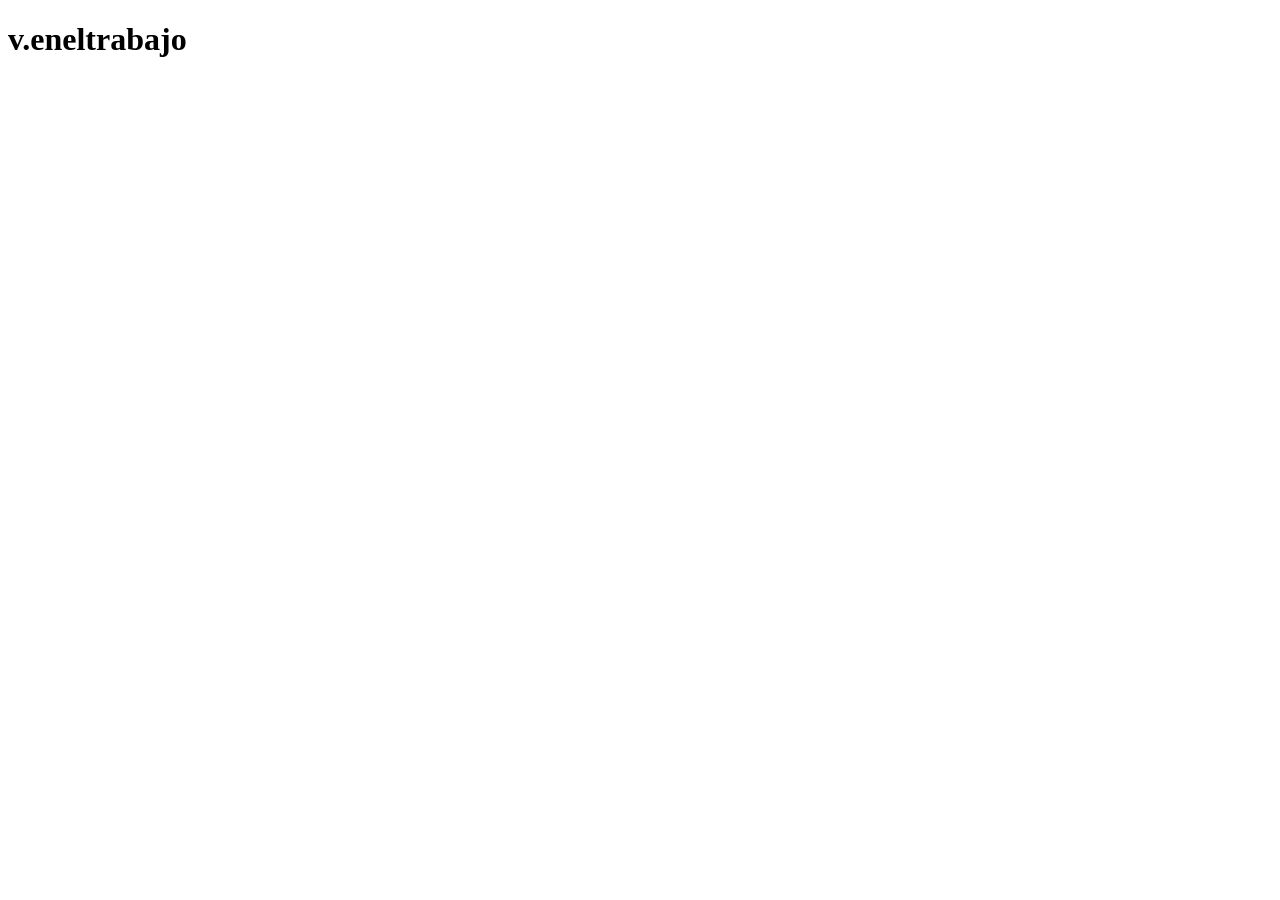
==== index.html @ 634ecb87 "he añadido un titulo con mi nombre" ====
<!DOCTYPE html>
<html lang="en">
<head>
    <meta charset="UTF-8">
    <meta name="viewport" content="width=device-width, initial-scale=1.0">
    <title>Document</title>
</head>
<body>
    <h1>v.eneltrabajo</h1>
</body>
</html>
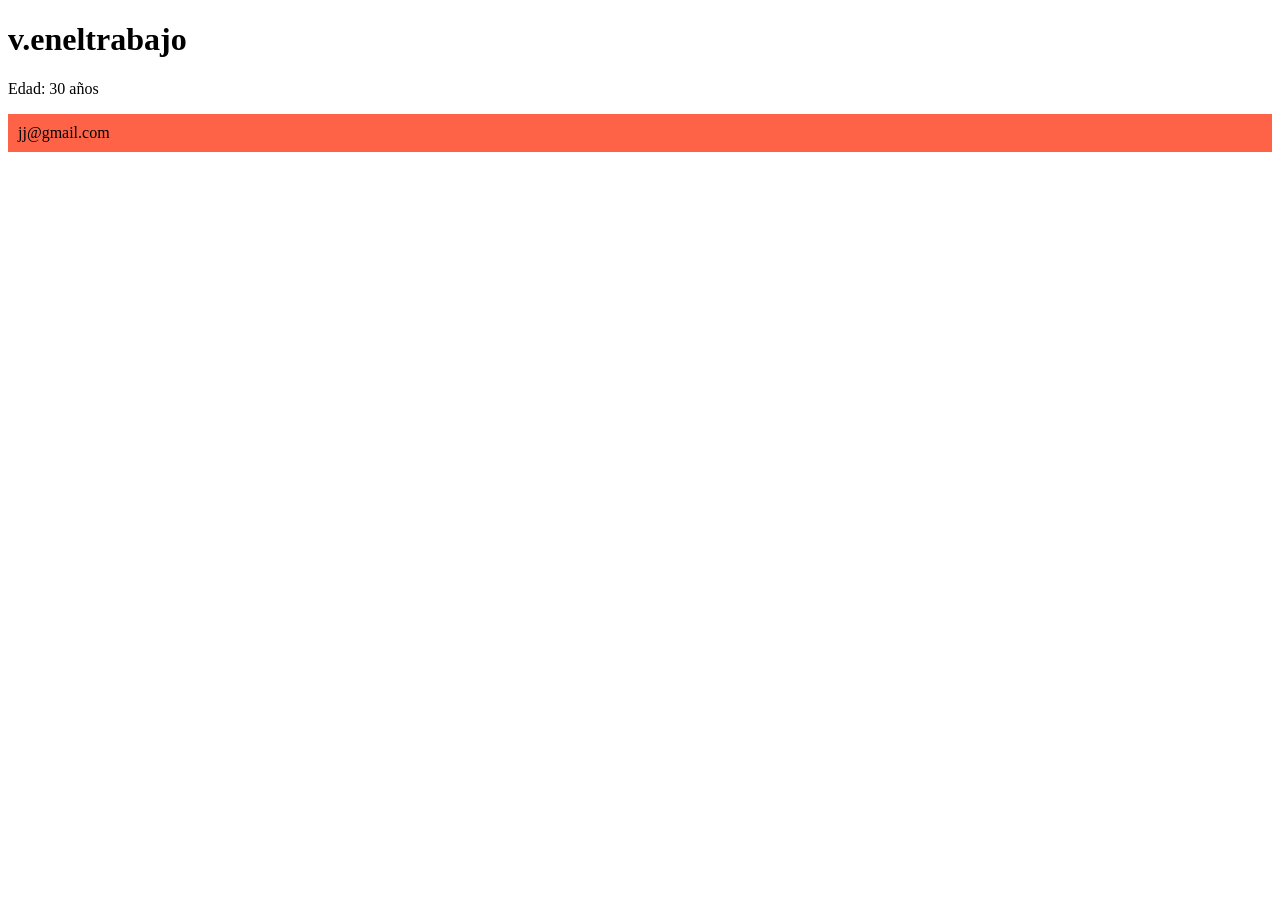
==== commit 516cea8c: "index html con correo y css color rojo descripcion" ====
--- a/index.html
+++ b/index.html
@@ -4,8 +4,11 @@
     <meta charset="UTF-8">
     <meta name="viewport" content="width=device-width, initial-scale=1.0">
     <title>Document</title>
+    <link rel="stylesheet" href="./css/style.css">
 </head>
 <body>
     <h1>v.eneltrabajo</h1>
+    <p>Edad: 30 años</p>
+    <p class="rojo">jj@gmail.com</p>
 </body>
 </html>
--- a/css/style.css
+++ b/css/style.css
@@ -0,0 +1,5 @@
+.rojo{
+    background-color :tomato;
+    padding: 10px;
+    color: white:
+}
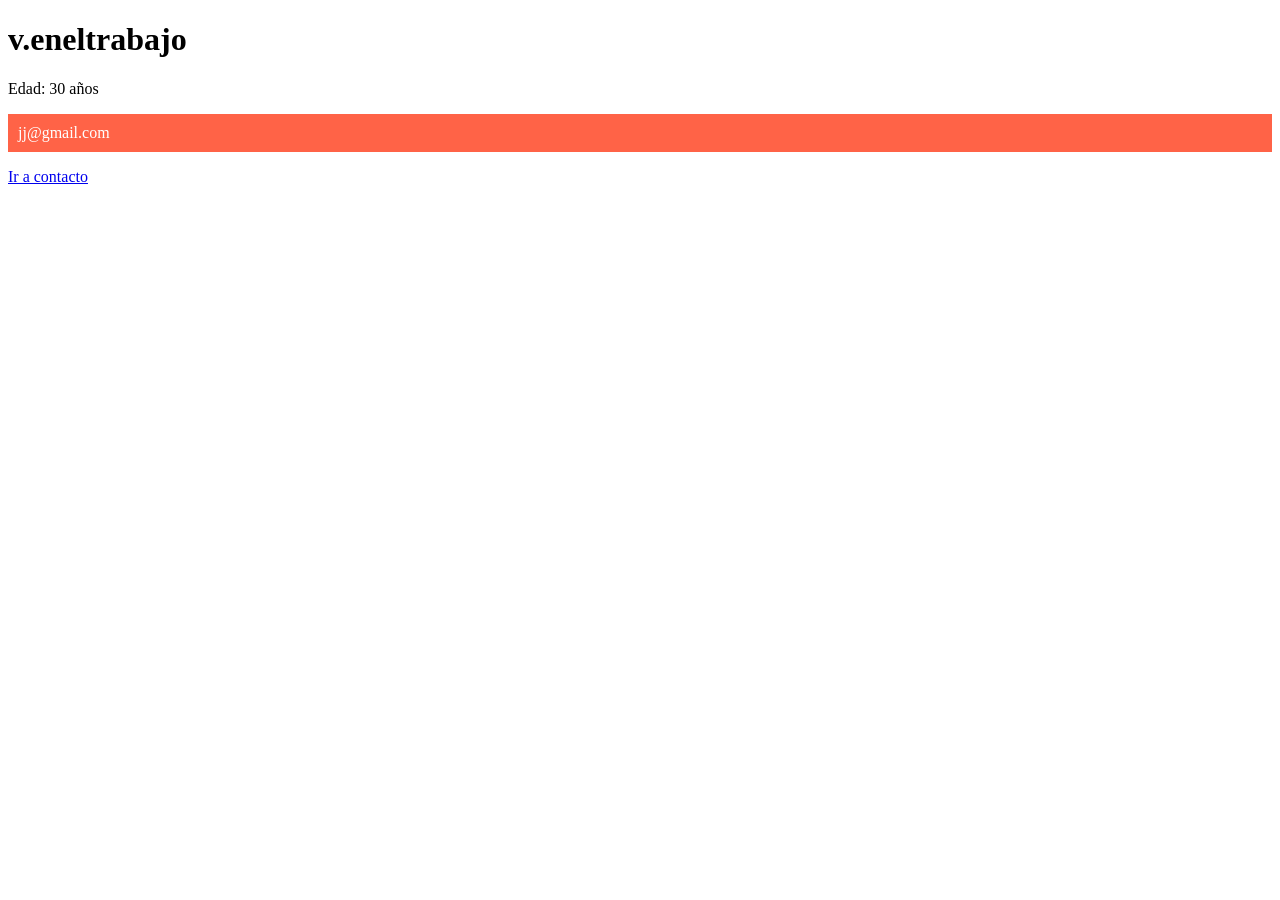
==== commit 6bfc1133: "enlace a contacto" ====
--- a/index.html
+++ b/index.html
@@ -10,5 +10,6 @@
     <h1>v.eneltrabajo</h1>
     <p>Edad: 30 años</p>
     <p class="rojo">jj@gmail.com</p>
+    <a href="./contacto.html">Ir a contacto</a>
 </body>
 </html>
--- a/css/style.css
+++ b/css/style.css
@@ -1,5 +1,5 @@
 .rojo{
     background-color :tomato;
     padding: 10px;
-    color: white:
+    color: white;
 }
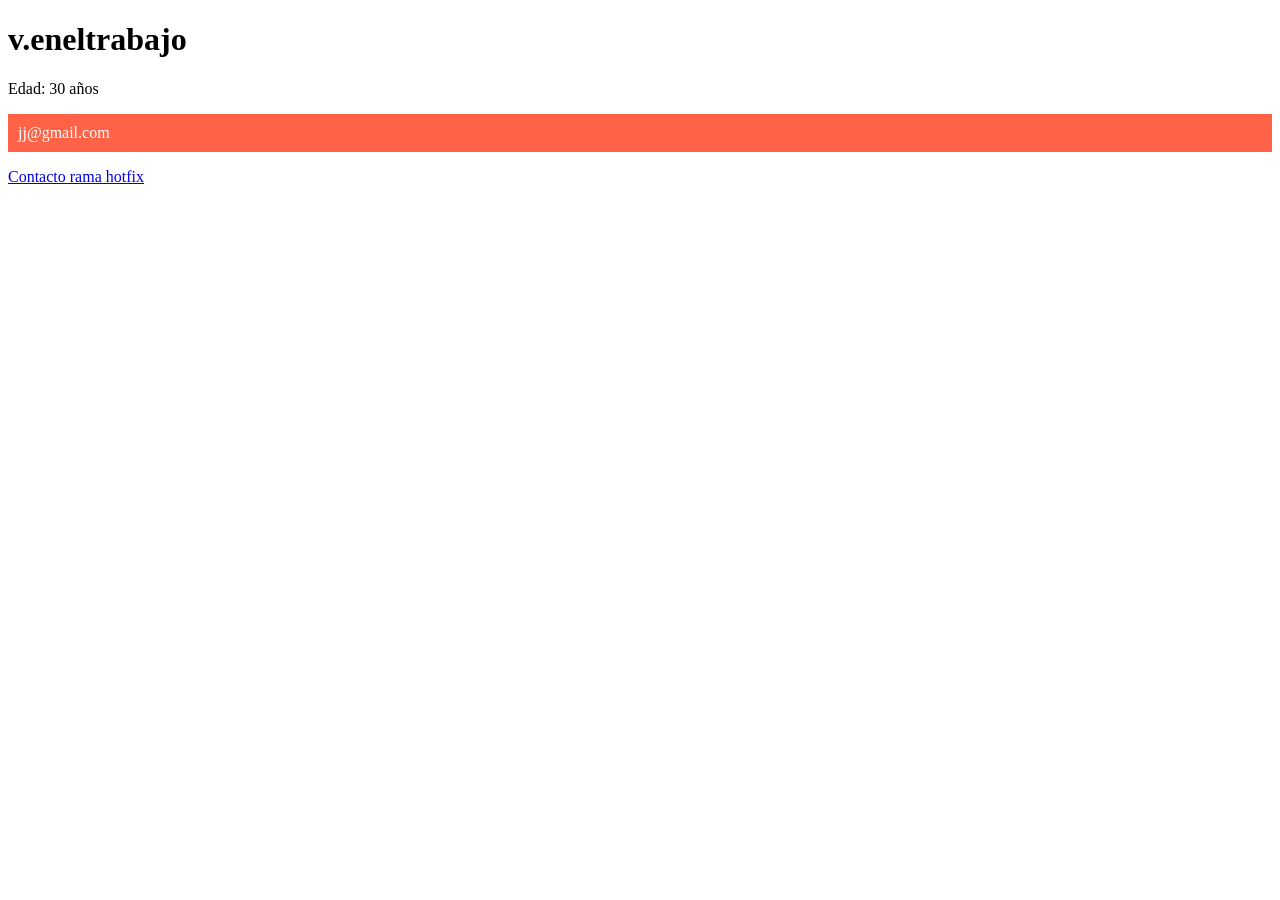
==== commit 9a55a6bf: "Contacto rama hotfix" ====
--- a/index.html
+++ b/index.html
@@ -10,6 +10,6 @@
     <h1>v.eneltrabajo</h1>
     <p>Edad: 30 años</p>
     <p class="rojo">jj@gmail.com</p>
-    <a href="./contacto.html">Ir a contacto</a>
+    <a href="./contacto.html">Contacto rama hotfix</a>
 </body>
 </html>
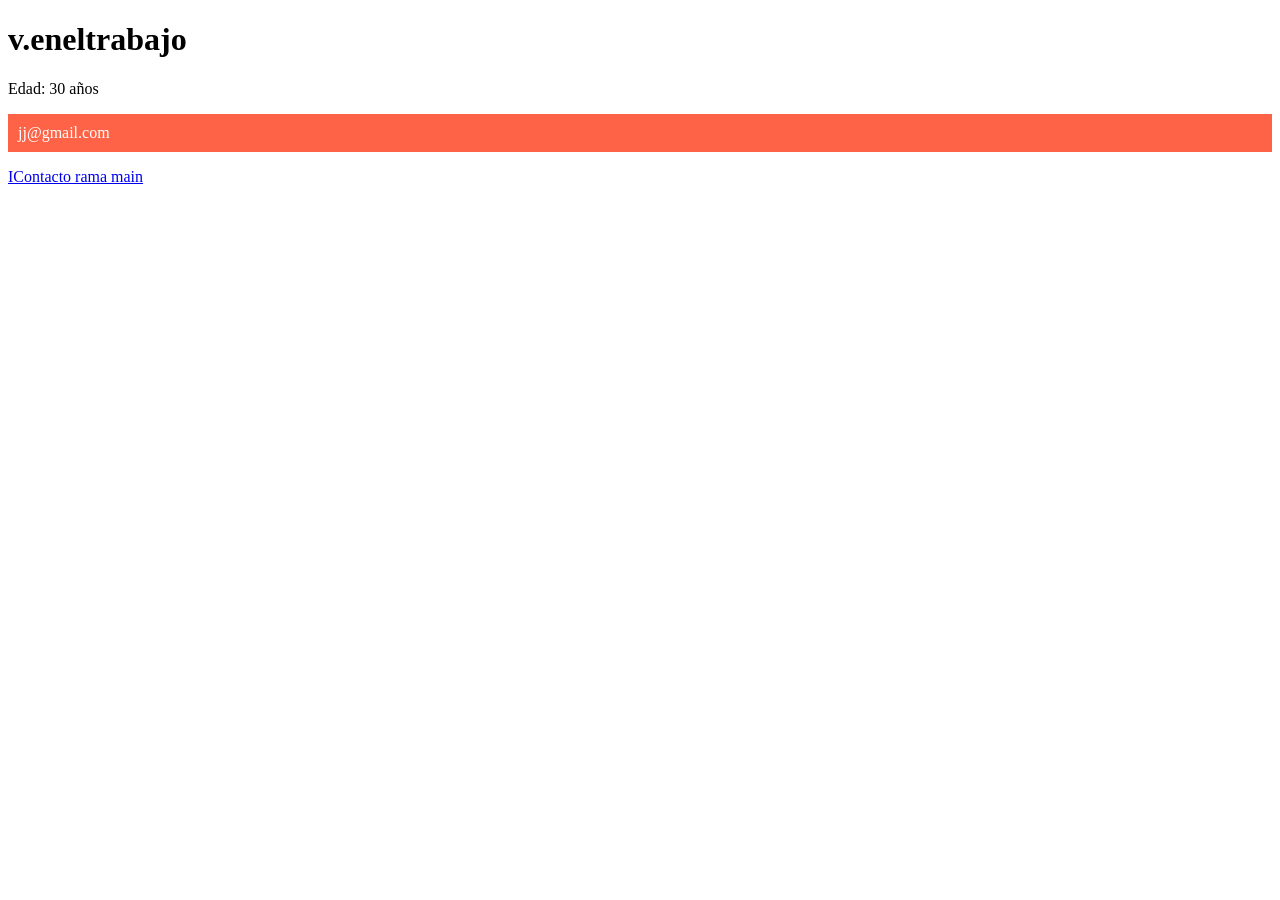
==== commit 24a4ec81: "Contacto rama main" ====
--- a/index.html
+++ b/index.html
@@ -10,6 +10,6 @@
     <h1>v.eneltrabajo</h1>
     <p>Edad: 30 años</p>
     <p class="rojo">jj@gmail.com</p>
-    <a href="./contacto.html">Contacto rama hotfix</a>
+    <a href="./contacto.html">IContacto rama main</a>
 </body>
 </html>
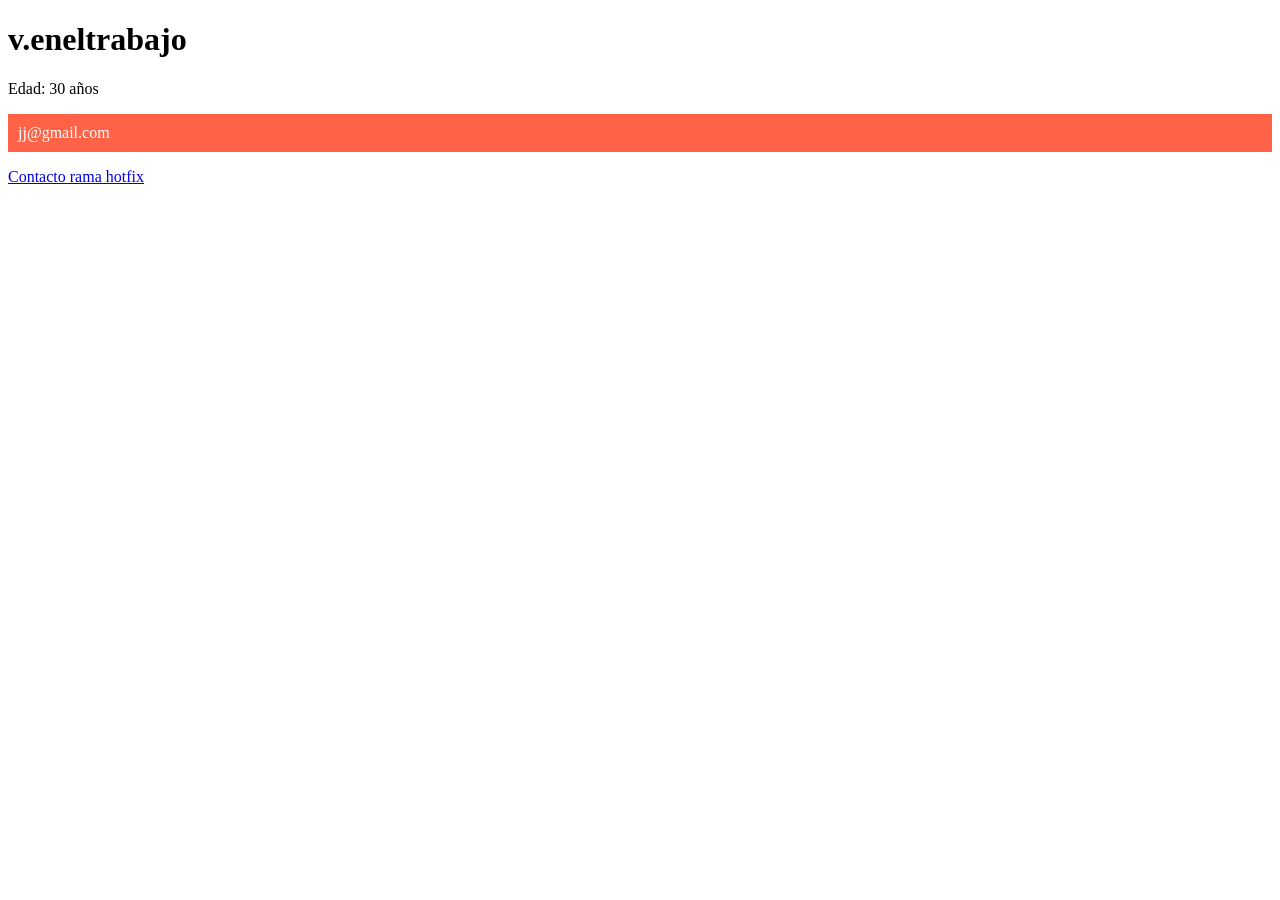
==== commit 8f9901bd: "Merge branch 'hotfix-contacto' conflcito solucionado" ====
--- a/index.html
+++ b/index.html
@@ -10,6 +10,6 @@
     <h1>v.eneltrabajo</h1>
     <p>Edad: 30 años</p>
     <p class="rojo">jj@gmail.com</p>
-    <a href="./contacto.html">IContacto rama main</a>
+    <a href="./contacto.html">Contacto rama hotfix</a>
 </body>
 </html>
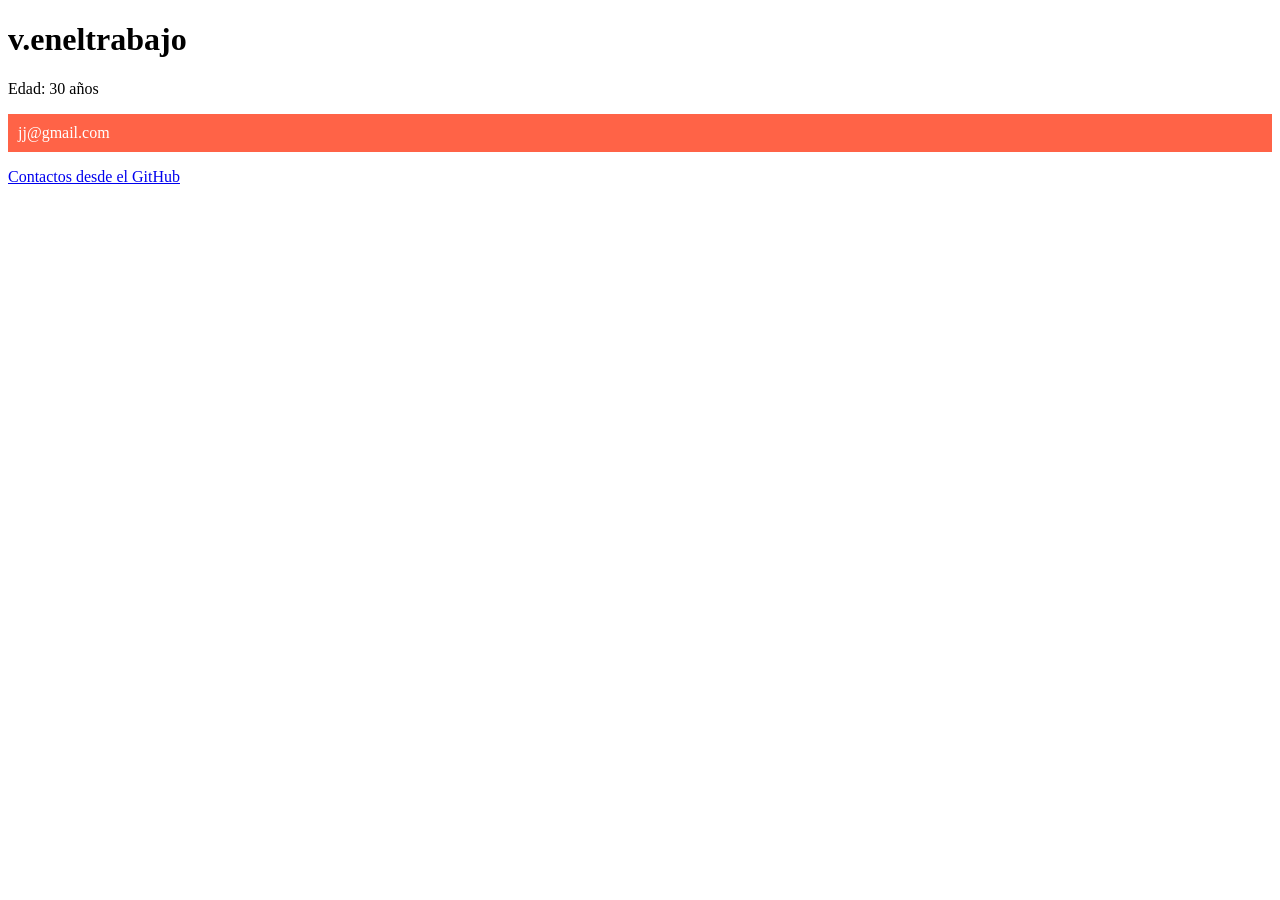
==== commit 5416cea5: "Update index.html" ====
--- a/index.html
+++ b/index.html
@@ -10,6 +10,6 @@
     <h1>v.eneltrabajo</h1>
     <p>Edad: 30 años</p>
     <p class="rojo">jj@gmail.com</p>
-    <a href="./contacto.html">Contacto rama hotfix</a>
+    <a href="./contacto.html">Contactos desde el GitHub</a>
 </body>
-</html>+</html>
